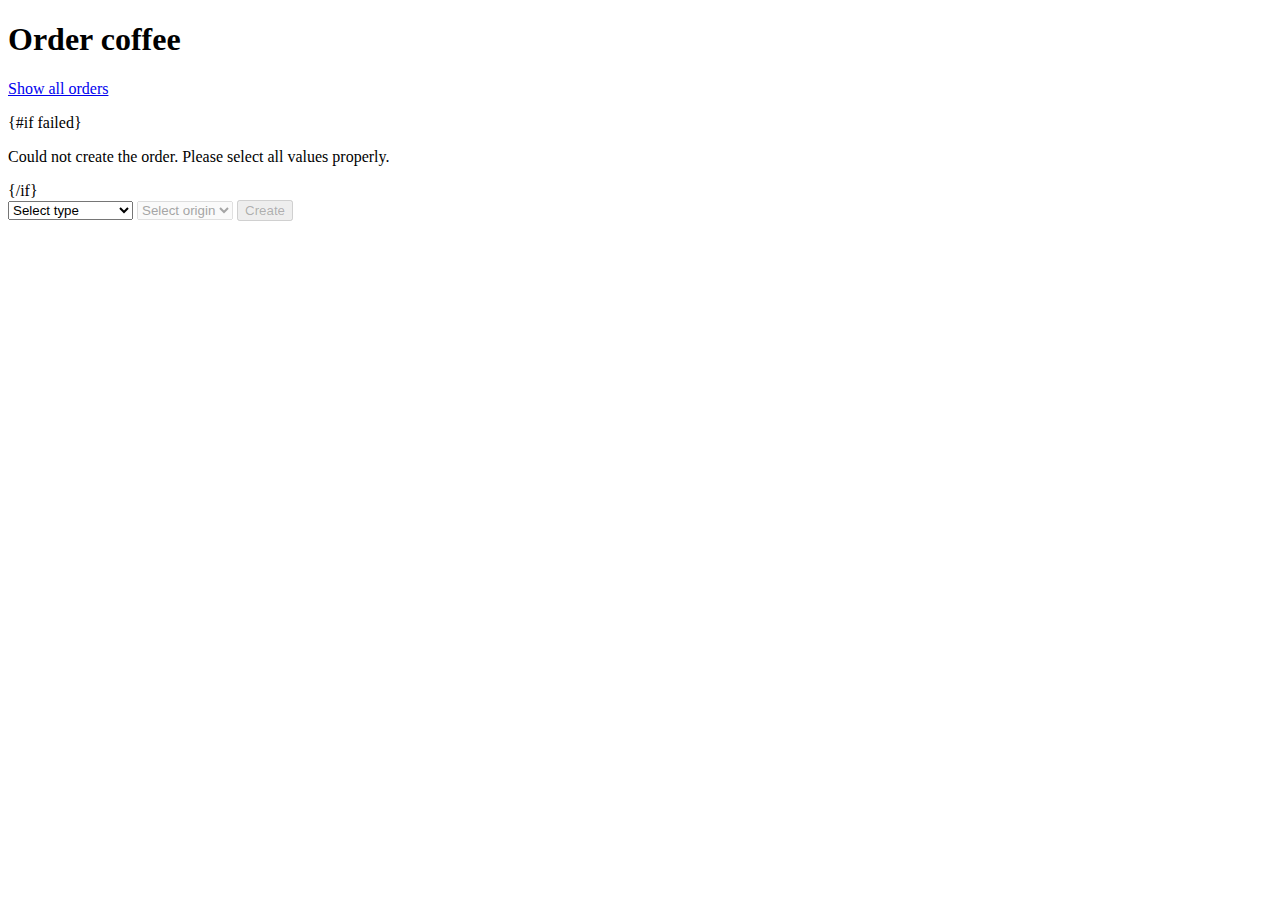
==== coffee-shop/src/main/resources/templates/order.html @ 4a814594 "added HTML UI; added Selenium example;" ====
<!DOCTYPE html>
<html lang="en">
<head>
    <meta charset="UTF-8">
    <meta name="viewport" content="width=device-width, user-scalable=no, initial-scale=1.0, maximum-scale=1.0, minimum-scale=1.0">
    <meta http-equiv="X-UA-Compatible" content="ie=edge">
    <title>Order coffee</title>
    <link rel="stylesheet" href="/style.css">
</head>
<body>

<h1>Order coffee</h1>

<p><a href="/index.html">Show all orders</a></p>

{#if failed}<p class="error">Could not create the order. Please select all values properly.</p>{/if}

<form action="/order.html" method="post">
    <div class="grid">
        <select name="type" required="required">
            <option value="">Select type</option>
            {#for type in types}
            <option value="{string:capitalize(type.name)}">{type.description}</option>
            {/for}
        </select>
        <select name="origin" disabled="disabled" required="required">
            <option value="">Select origin</option>
        </select>
        <button disabled="disabled" type="submit">Create</button>
    </div>
</form>

<script src="/form.js"></script>
</body>
</html>
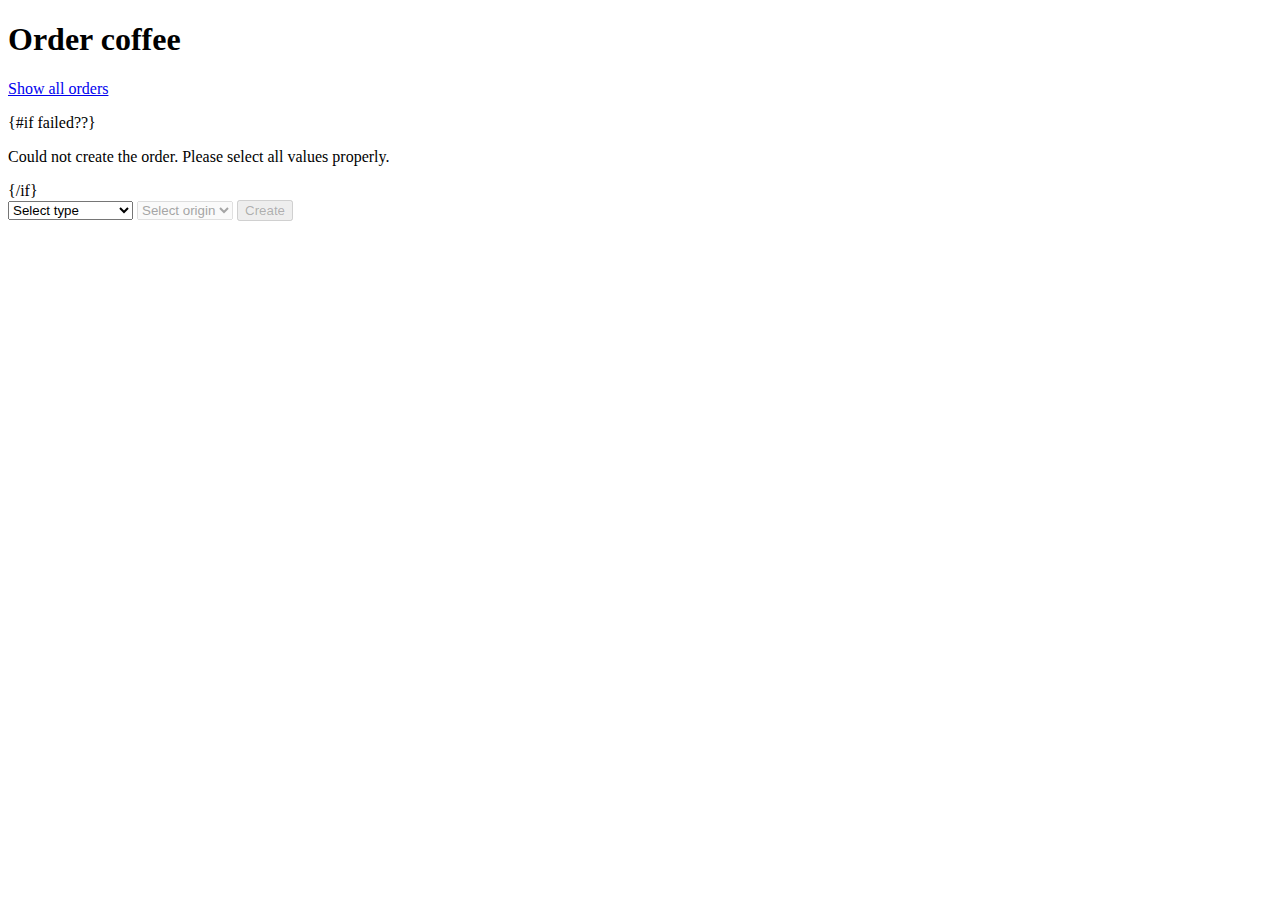
==== commit 7d765199: "updated to Quarkus 2.9.2" ====
--- a/coffee-shop/src/main/resources/templates/order.html
+++ b/coffee-shop/src/main/resources/templates/order.html
@@ -13,7 +13,7 @@
 
 <p><a href="/index.html">Show all orders</a></p>
 
-{#if failed}<p class="error">Could not create the order. Please select all values properly.</p>{/if}
+{#if failed??}<p class="error">Could not create the order. Please select all values properly.</p>{/if}
 
 <form action="/order.html" method="post">
     <div class="grid">
